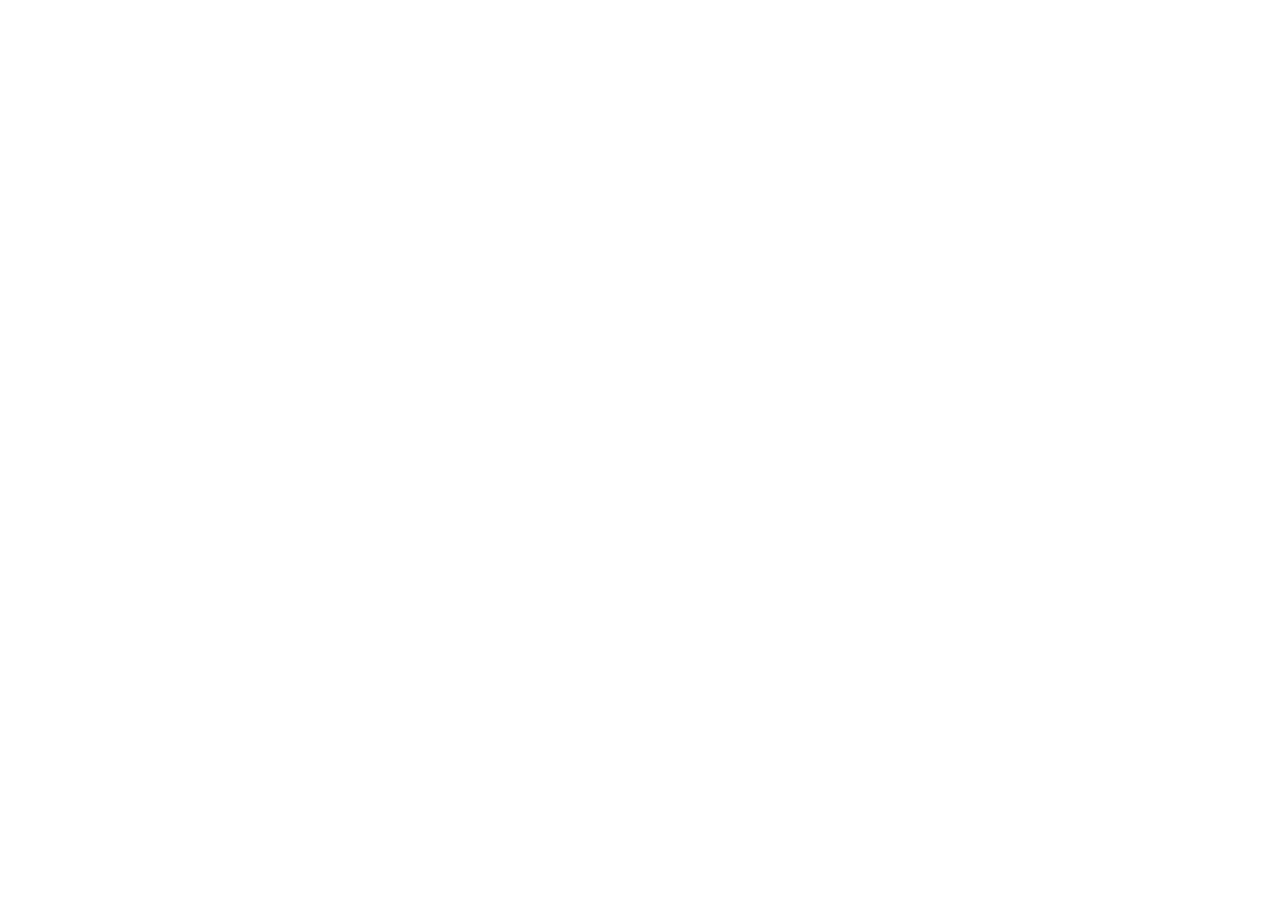
==== hosted-preview/index.html @ 611d1b02 "chore: add hosted-preview index.html for Bitmern OS UI" ====
<!doctype html>
<html lang="en" class="dark-mode">

<head>
  <meta charset="utf-8">
  <title>Bitmern OS</title>
  <base href="/">
  <meta name="viewport" content="width=device-width, initial-scale=1">
  <link rel="icon" type="image/x-icon" href="favicon.ico">
  <link rel="prefetch" href="/assets/fonts/Nippo-Regular.woff2" as="font" type="font/woff2">
  <link rel="prefetch" href="/assets/fonts/primeicons.woff2" as="font" type="font/woff2">
<link rel="stylesheet" href="styles-ZELCVDBK.css"></head>

<body>
  <app-root></app-root>
<link rel="modulepreload" href="chunk-WNLWJT2D.js"><script src="polyfills-EO764MBO.js" type="module"></script><script src="main-SQYBMX3W.js" type="module"></script></body>

</html>
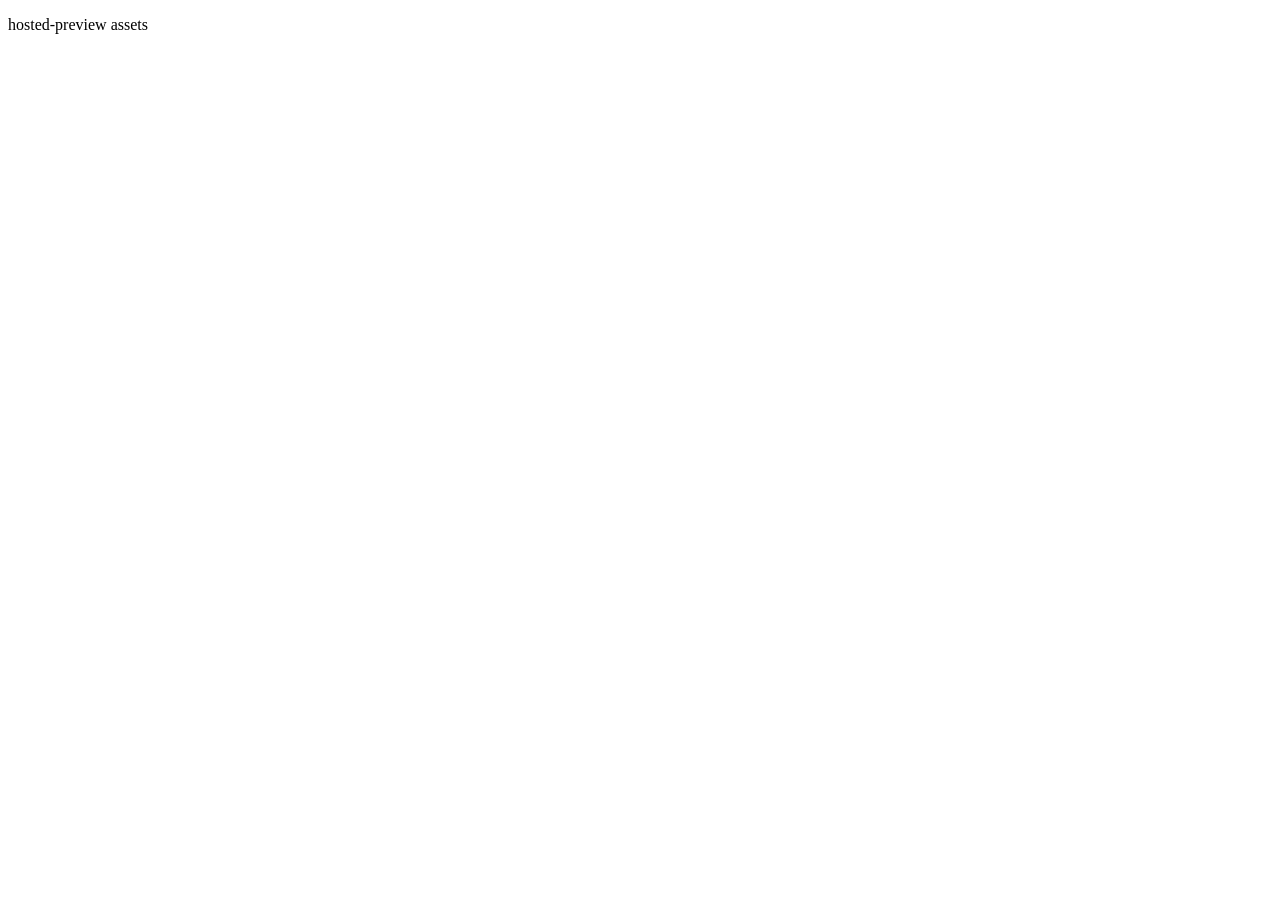
==== commit bb7a64f2: "fix(preview): add hosted-preview stub" ====
--- a/hosted-preview/index.html
+++ b/hosted-preview/index.html
@@ -1,18 +1,12 @@
 <!doctype html>
 <html lang="en" class="dark-mode">
-
 <head>
   <meta charset="utf-8">
   <title>Bitmern OS</title>
   <base href="/">
   <meta name="viewport" content="width=device-width, initial-scale=1">
-  <link rel="icon" type="image/x-icon" href="favicon.ico">
-  <link rel="prefetch" href="/assets/fonts/Nippo-Regular.woff2" as="font" type="font/woff2">
-  <link rel="prefetch" href="/assets/fonts/primeicons.woff2" as="font" type="font/woff2">
-<link rel="stylesheet" href="styles-ZELCVDBK.css"></head>
-
+</head>
 <body>
-  <app-root></app-root>
-<link rel="modulepreload" href="chunk-WNLWJT2D.js"><script src="polyfills-EO764MBO.js" type="module"></script><script src="main-SQYBMX3W.js" type="module"></script></body>
-
+  <p>hosted-preview assets</p>
+</body>
 </html>
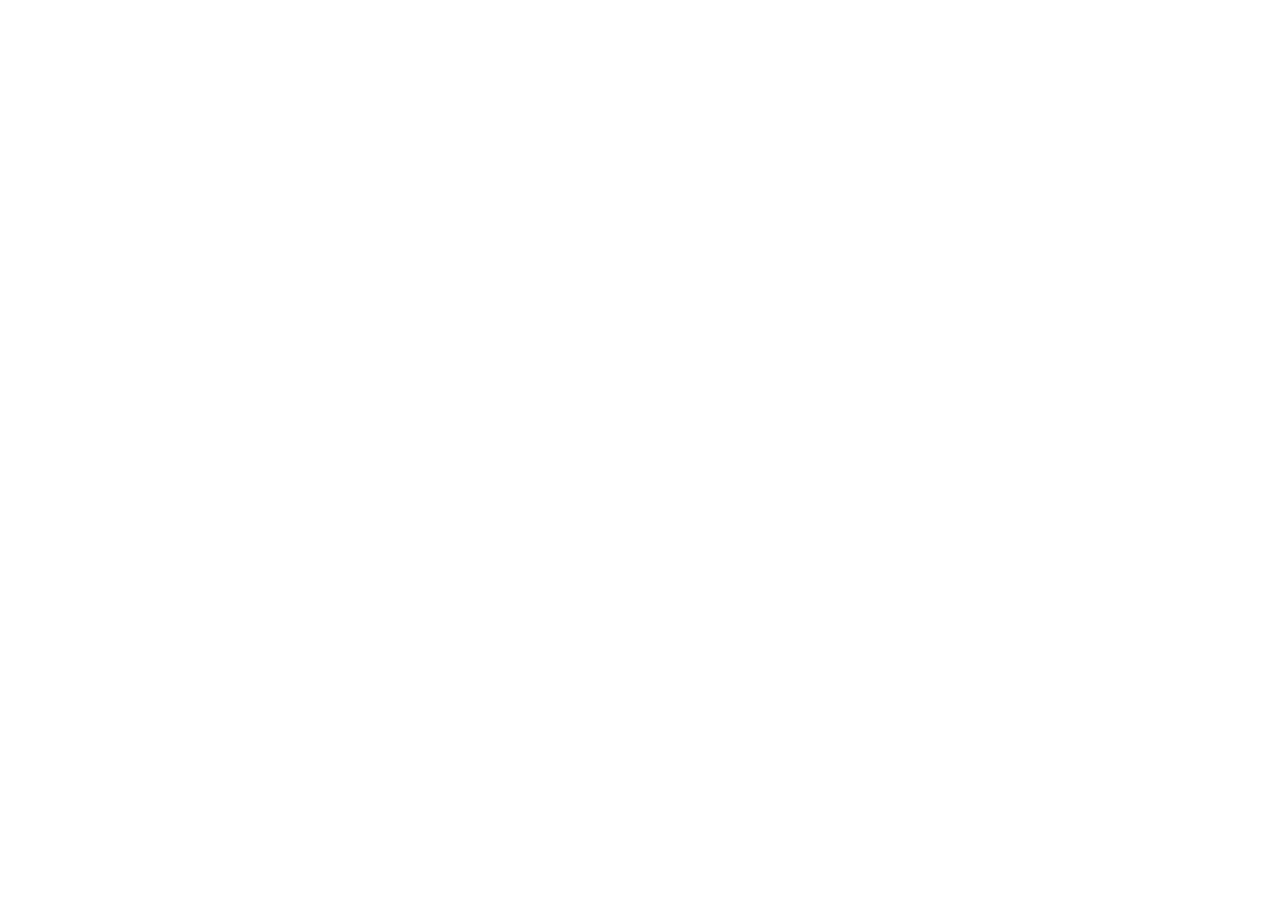
==== commit d5d733b8: "fix(preview): host mock build without block banner" ====
--- a/hosted-preview/index.html
+++ b/hosted-preview/index.html
@@ -1,12 +1,19 @@
 <!doctype html>
 <html lang="en" class="dark-mode">
+
 <head>
   <meta charset="utf-8">
   <title>Bitmern OS</title>
   <base href="/">
   <meta name="viewport" content="width=device-width, initial-scale=1">
-</head>
+  <link rel="icon" type="image/svg+xml" href="assets/bitmern-os-coin.svg">
+  <link rel="alternate icon" type="image/x-icon" href="favicon.ico">
+  <link rel="prefetch" href="/assets/fonts/Nippo-Regular.woff2" as="font" type="font/woff2">
+  <link rel="prefetch" href="/assets/fonts/primeicons.woff2" as="font" type="font/woff2">
+<link rel="stylesheet" href="styles-KSEDNWM7.css"></head>
+
 <body>
-  <p>hosted-preview assets</p>
-</body>
+  <app-root></app-root>
+<link rel="modulepreload" href="chunk-WNLWJT2D.js"><script src="polyfills-EO764MBO.js" type="module"></script><script src="main-42TLNILX.js" type="module"></script></body>
+
 </html>
